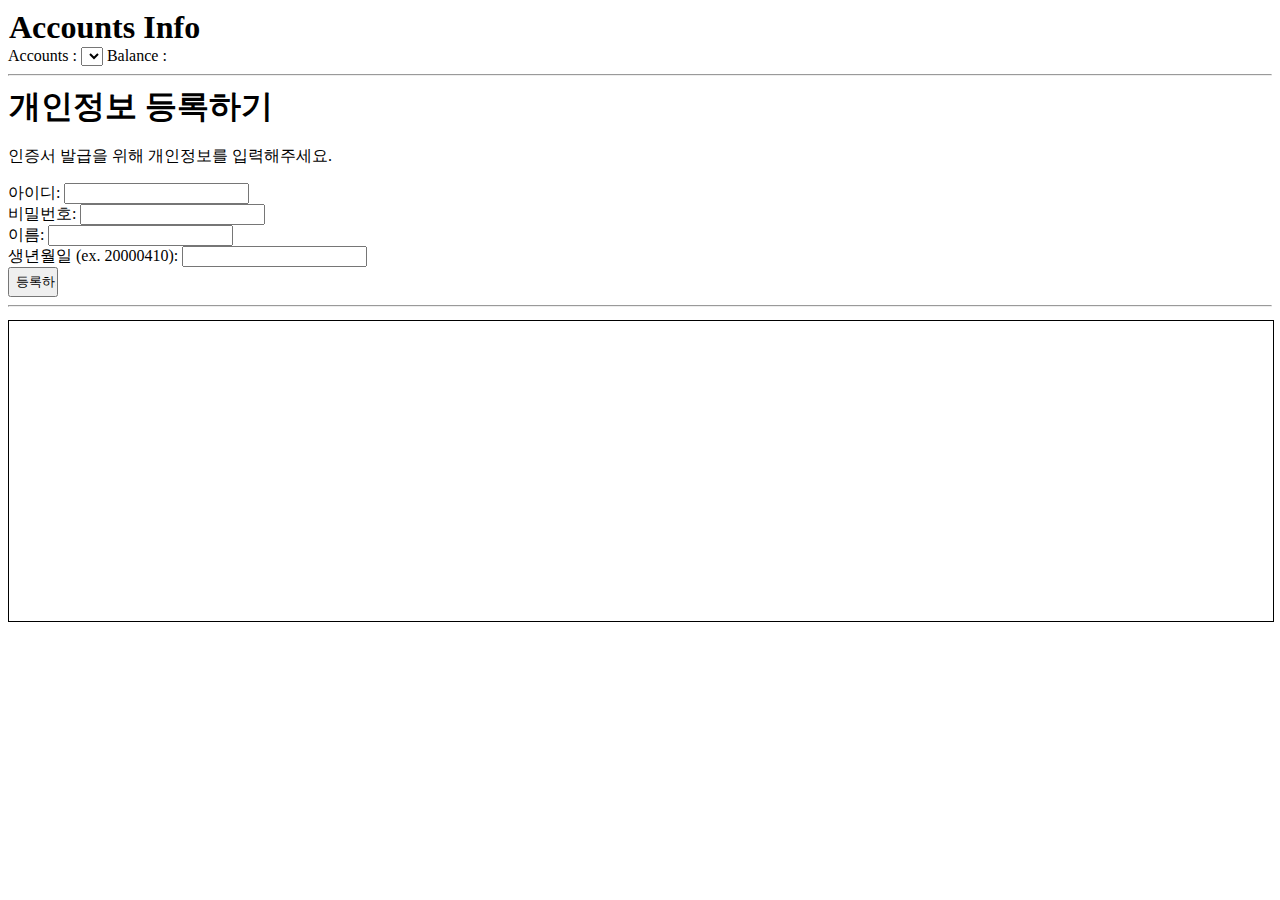
==== index.html @ fc1a39f0 "수정중" ====
<!DOCTYPE html>
<html lang="en">
  <head>
    <meta charset="UTF-8" />
    <meta name="viewport" content="width=device-width, initial-scale=1.0" />
    <title>Document</title>
    <link rel="stylesheet" href="style.css" />
    <script src="bundle.js" defer></script>
  </head>
  <body>
    <article class="info">
      <h1>Accounts Info</h1>
      <div>
        Accounts :
        <select name="accounts" class="accounts"></select>
        Balance : <span id="balance"></span>
      </div>
    </article>
    <hr />
    <article class="func">
      <h1>개인정보 등록하기</h1>
      <p>인증서 발급을 위해 개인정보를 입력해주세요.</p>
      <!-- <div>
        From:
        <select name="" class="accounts" id="fromAddr"></select>
      </div>
      <div>
        To:
        <select name="" class="accounts" id="toAddr"></select>
      </div> -->
      <div>
          아이디:
          <input type="text" name="" id="id"/>
      </div>
      <div>
        비밀번호:
        <input type="password" name="" id="password" />
      </div>
      <div>
        이름:
        <input type="text" name="" id="name" />
      </div>
      <div>
        생년월일 (ex. 20000410):
        <input type="text" name="" id="birth" />
      </div>
      <input type="button" value="등록하기" class="Btn" id="sendBtn" />
    </article>
    <hr />
    <article>
      <pre id="log"></pre>
    </article>
  </body>
</html>
---- style.css ----
:root {
    --buttonWidth: 50px;
    --buttonHeight: 30px;
  }
  h1 {
    margin: 1px;
  }
  .info {
    display: flex;
    flex-direction: column;
  }
  .func {
    display: flex;
    flex-direction: column;
  }
  
  #log {
    width: 100%;
    height: 300px;
    border: 1px solid;
    overflow-x: scroll;
  }
  
  .Btn {
    width: var(--buttonWidth);
    height: var(--buttonHeight);
  }
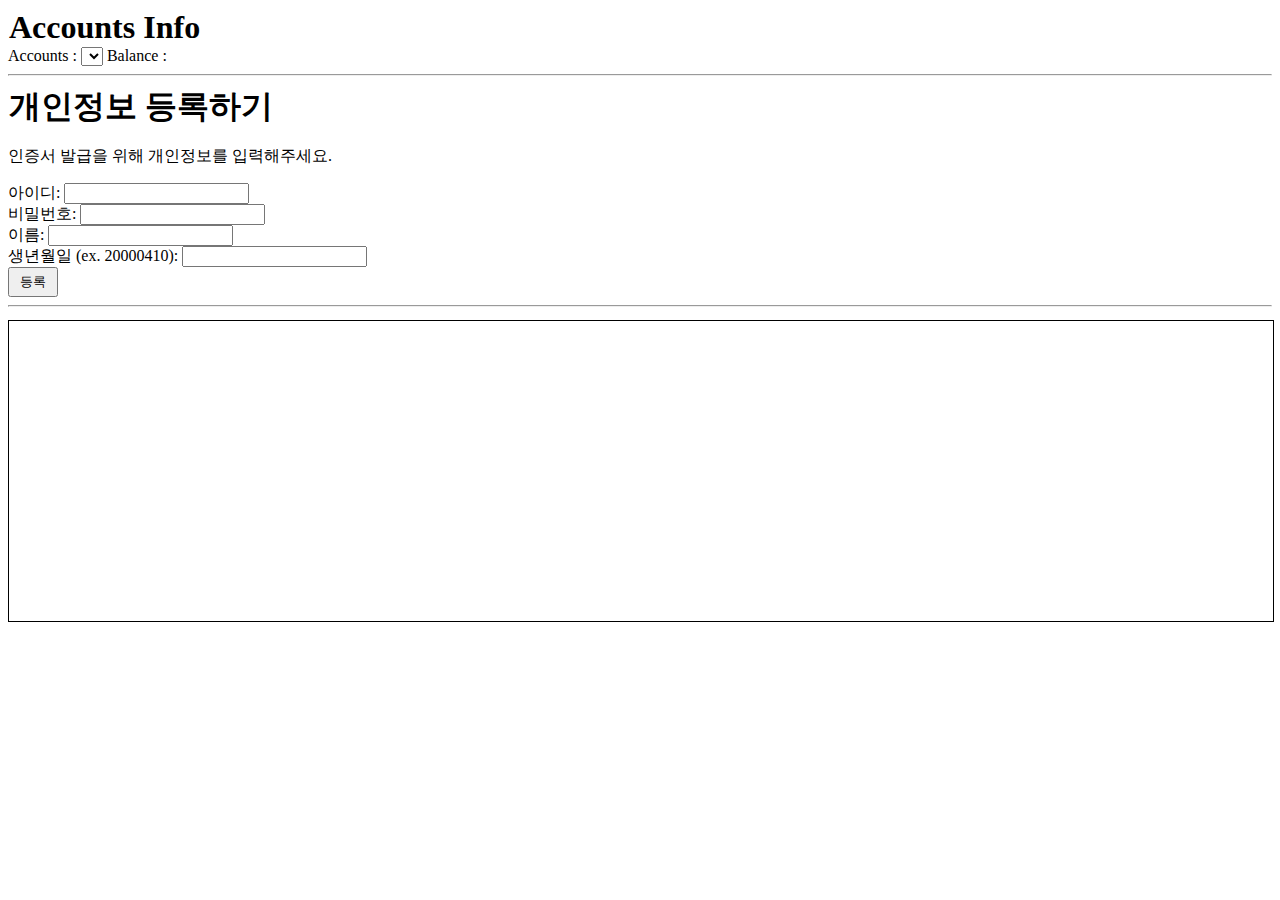
==== commit a5a80fd3: ". Please enter the commit message for your changes. Lines starting" ====
--- a/index.html
+++ b/index.html
@@ -44,7 +44,7 @@
         생년월일 (ex. 20000410):
         <input type="text" name="" id="birth" />
       </div>
-      <input type="button" value="등록하기" class="Btn" id="sendBtn" />
+      <input type="button" value="등록" class="Btn" id="sendBtn" />
     </article>
     <hr />
     <article>
